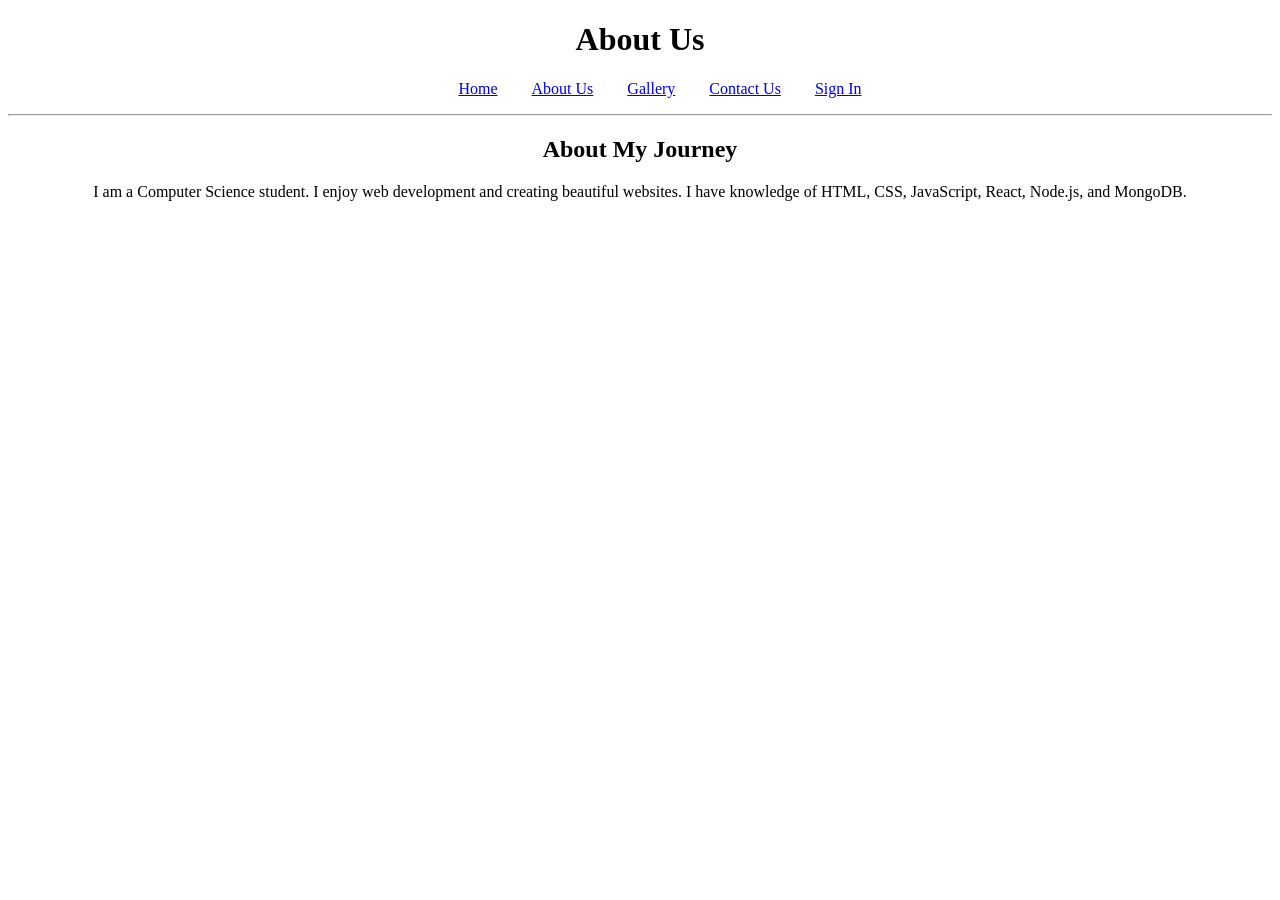
==== about.html @ 081aaf70 "first commit" ====
<!DOCTYPE html>
<html>
<head>
<title>About Us</title>
</head>

<body background="beach.jpg">

<center>

<h1>About Us</h1>

<ul type="none">
        <li style="display:inline; margin-right:30px;">
            <a href="index.html">Home</a>
        </li>

        <li style="display:inline; margin-right:30px;">
            <a href="about.html">About Us</a>
        </li>

        <li style="display:inline; margin-right:30px;">
            <a href="gallery.html">Gallery</a>
        </li>

        <li style="display:inline; margin-right:30px;">
            <a href="contact.html">Contact Us</a>
        </li>

        <li style="display:inline;">
            <a href="signup.html">Sign In</a>
        </li>
    </ul>

<hr>

<h2>About My Journey</h2>

<p>
I am a Computer Science student.
I enjoy web development and creating beautiful websites.
I have knowledge of HTML, CSS, JavaScript, React, Node.js, and MongoDB.
</p>

</center>

</body>
</html>
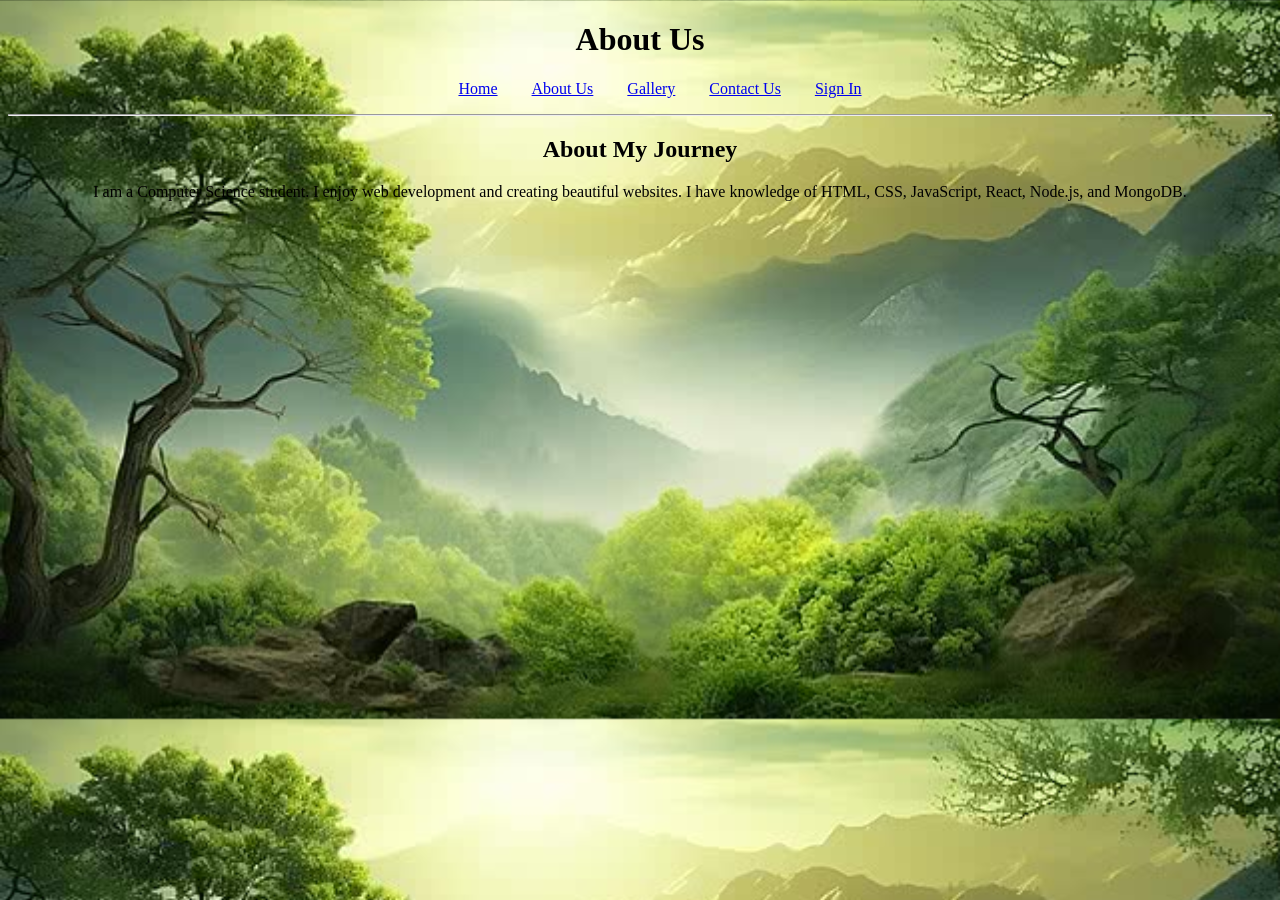
==== commit 5a56f3d3: "update" ====
--- a/about.html
+++ b/about.html
@@ -4,7 +4,7 @@
 <title>About Us</title>
 </head>
 
-<body background="beach.jpg">
+<body background="background.jpg" style="background-size: cover;">
 
 <center>
 
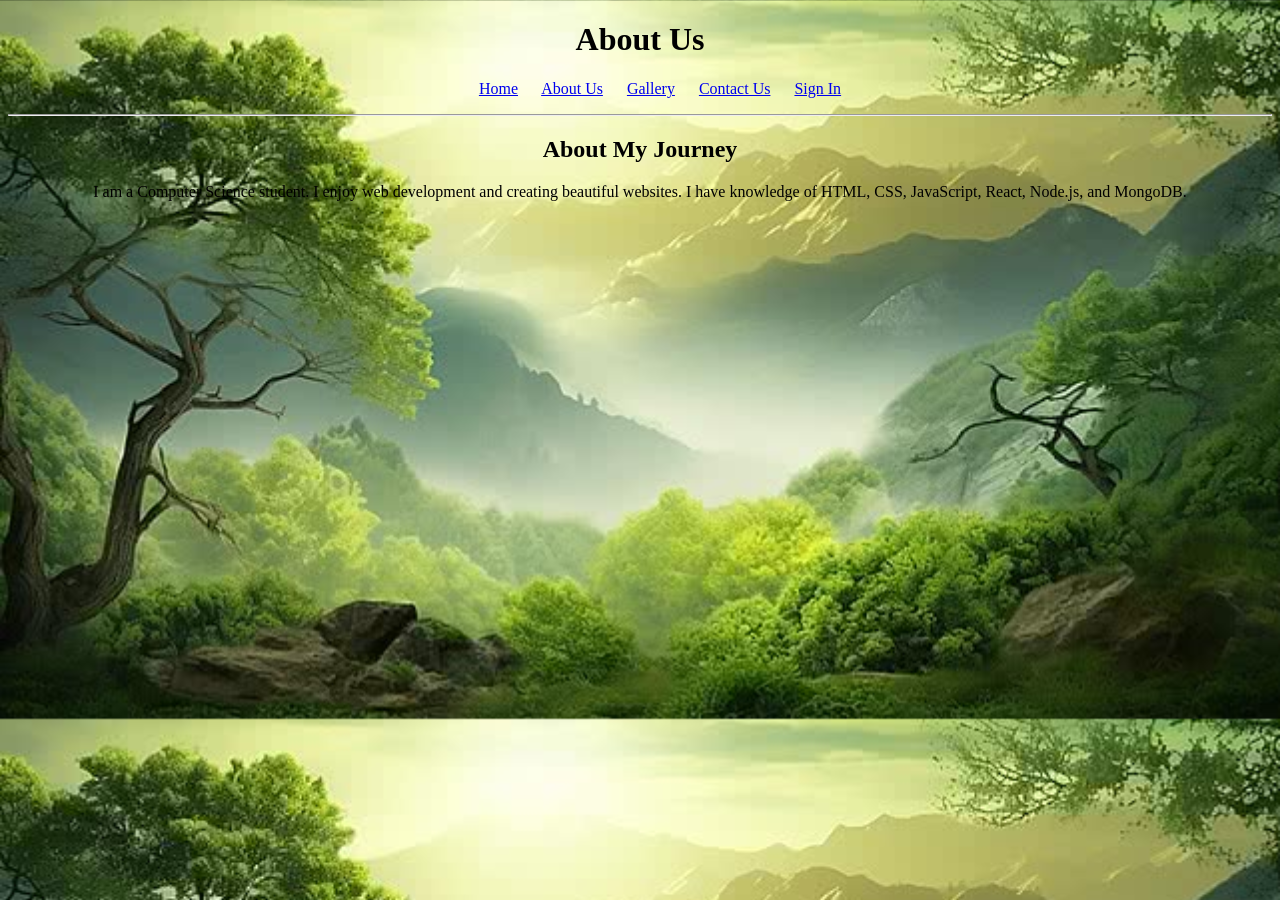
==== commit aaa20a73: "update" ====
--- a/about.html
+++ b/about.html
@@ -10,28 +10,23 @@
 
 <h1>About Us</h1>
 
-<ul type="none">
-        <li style="display:inline; margin-right:30px;">
-            <a href="index.html">Home</a>
-        </li>
+ <center>
+    <ul type="none">
 
-        <li style="display:inline; margin-right:30px;">
-            <a href="about.html">About Us</a>
-        </li>
+            <li>
+                <a href="index.html">Home</a> &nbsp;&nbsp;&nbsp;&nbsp;
 
-        <li style="display:inline; margin-right:30px;">
-            <a href="gallery.html">Gallery</a>
-        </li>
+                <a href="about.html">About Us</a> &nbsp;&nbsp;&nbsp;&nbsp;
 
-        <li style="display:inline; margin-right:30px;">
-            <a href="contact.html">Contact Us</a>
-        </li>
+                <a href="gallery.html">Gallery</a> &nbsp;&nbsp;&nbsp;&nbsp;
 
-        <li style="display:inline;">
-            <a href="signup.html">Sign In</a>
-        </li>
-    </ul>
+                <a href="contact.html">Contact Us</a> &nbsp;&nbsp;&nbsp;&nbsp;
 
+                <a href="signup.html">Sign In</a>
+            </li>
+
+        </ul>
+        </center>
 <hr>
 
 <h2>About My Journey</h2>
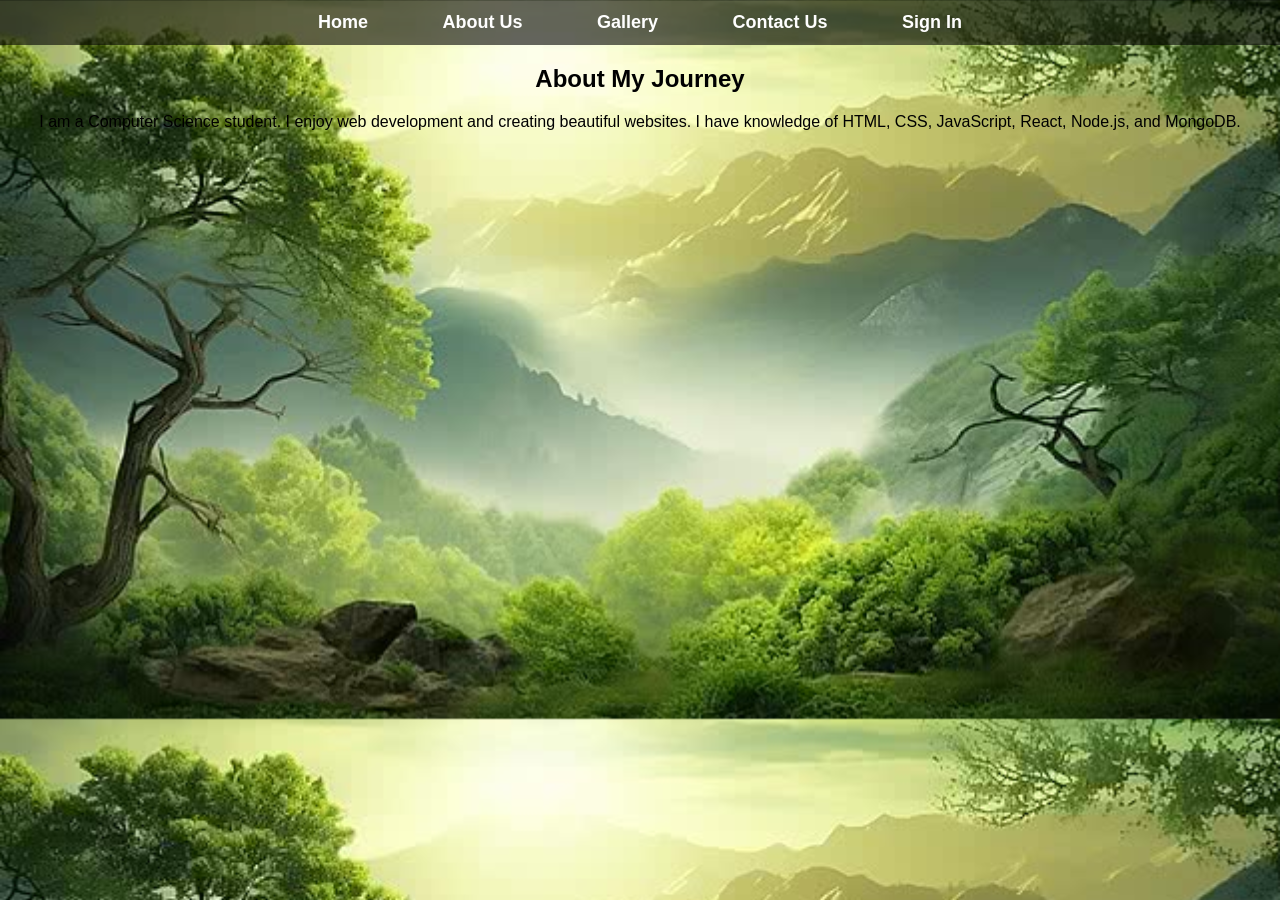
==== commit a387edaf: "update navbar" ====
--- a/about.html
+++ b/about.html
@@ -2,32 +2,23 @@
 <html>
 <head>
 <title>About Us</title>
+<link rel="stylesheet" href="style.css">
 </head>
 
 <body background="background.jpg" style="background-size: cover;">
 
+    <div class="navbar">
+        <ul>
+      <li><a href="index.html">Home</a></li>
+      <li><a href="about.html">About Us</a></li>
+      <li><a href="gallery.html">Gallery</a></li>
+      <li><a href="contact.html">Contact Us</a></li>
+      <li><a href="signup.html">Sign In</a></li>
+      
+      </ul>
+    </div>
+
 <center>
-
-<h1>About Us</h1>
-
- <center>
-    <ul type="none">
-
-            <li>
-                <a href="index.html">Home</a> &nbsp;&nbsp;&nbsp;&nbsp;
-
-                <a href="about.html">About Us</a> &nbsp;&nbsp;&nbsp;&nbsp;
-
-                <a href="gallery.html">Gallery</a> &nbsp;&nbsp;&nbsp;&nbsp;
-
-                <a href="contact.html">Contact Us</a> &nbsp;&nbsp;&nbsp;&nbsp;
-
-                <a href="signup.html">Sign In</a>
-            </li>
-
-        </ul>
-        </center>
-<hr>
 
 <h2>About My Journey</h2>
 
--- a/style.css
+++ b/style.css
@@ -0,0 +1,36 @@
+body {
+    background-size: cover;
+    margin: 0;
+    font-family: Arial, sans-serif;
+}
+
+.navbar {
+    background-color: rgba(0, 0, 0, 0.6);
+    padding: 12px 0;
+    text-align: center;
+}
+
+.navbar ul {
+    list-style: none;
+    margin: 0;
+    padding: 0;
+}
+
+.navbar ul li {
+    display: inline-block;
+    margin: 0 20px;
+}
+
+.navbar ul li a {
+    text-decoration: none;
+    color: white;
+    font-size: 18px;
+    font-weight: bold;
+    padding: 8px 15px;
+}
+
+.navbar ul li a:hover {
+    background-color: white;
+    color: black;
+    border-radius: 5px;
+}
